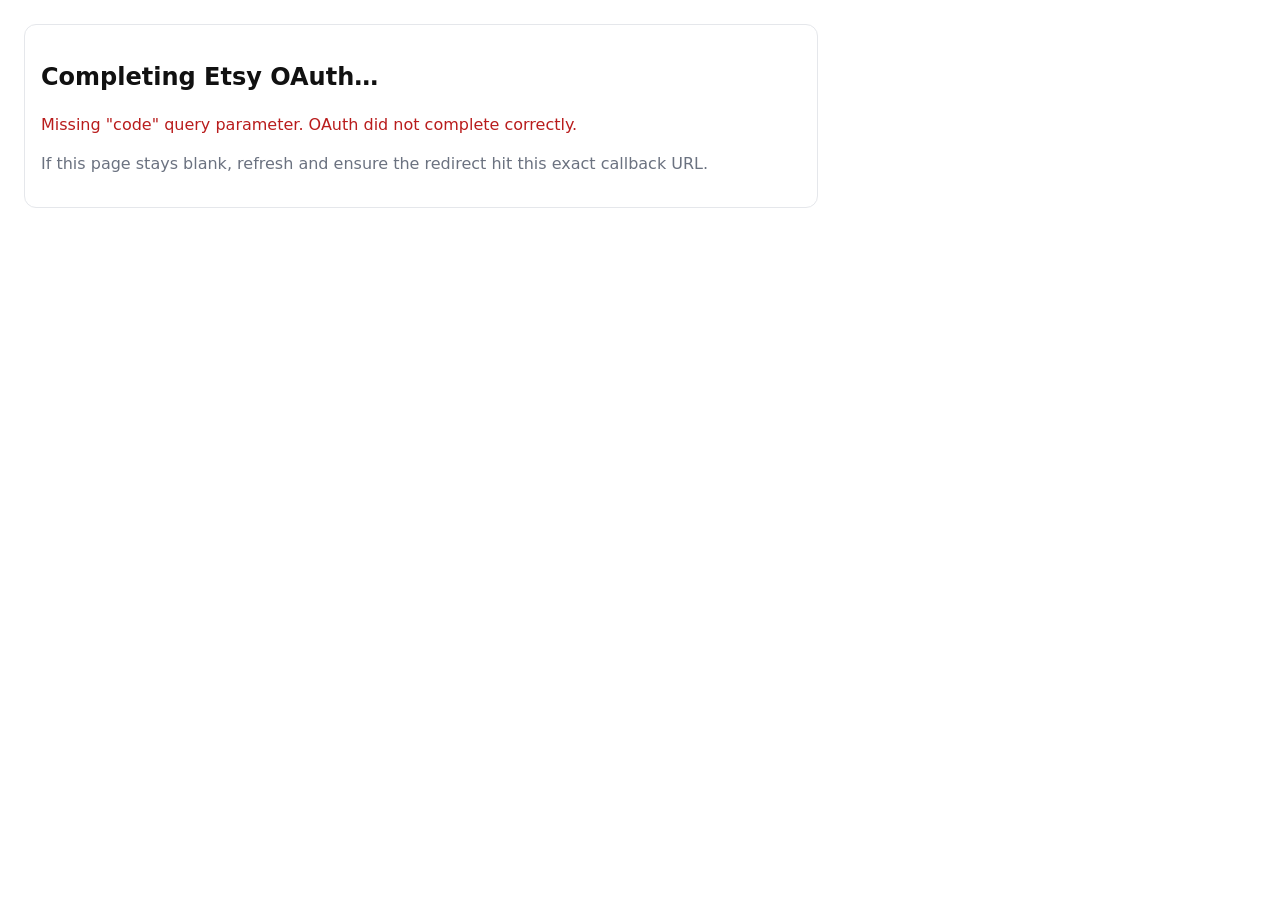
==== oauth/callback/index.html @ bcd549b7 "Add Etsy OAuth callback handler (PKCE + token exchange)" ====
<!doctype html>
<html lang="en">
  <head>
    <meta charset="utf-8" />
    <meta name="viewport" content="width=device-width, initial-scale=1" />
    <title>Autonomiq Etsy OAuth Callback</title>
    <style>
      body{font-family:system-ui,-apple-system,Segoe UI,Roboto,Arial,sans-serif;margin:24px;line-height:1.4;color:#111}
      code{background:#f3f4f6;padding:2px 6px;border-radius:6px}
      .box{border:1px solid #e5e7eb;border-radius:12px;padding:16px;max-width:760px}
      .ok{color:#166534}
      .err{color:#b91c1c}
    </style>
  </head>
  <body>
    <div class="box">
      <h2>Completing Etsy OAuth…</h2>
      <p id="status">Starting…</p>
      <p style="margin-top:12px; color:#6b7280;">If this page stays blank, refresh and ensure the redirect hit this exact callback URL.</p>
    </div>

    <script>
      const CALLBACK_URL = 'https://autonomiqpower.github.io/autonomiq-etsy/oauth/callback';
      const ETSY_CLIENT_ID = 'wnlk7pleyef9fdvt13al8ylf'; // keystring (not a secret)
      const TOKEN_ENDPOINT = 'https://api.etsy.com/v3/public/oauth/token';
      const STORAGE_KEY = 'starnet:etsy:oauth_tokens';

      const statusEl = document.getElementById('status');
      const setStatus = (msg, cls) => {
        statusEl.textContent = msg;
        statusEl.className = cls || '';
      };

      const base64urlToText = (b64url) => {
        const b64 = b64url.replace(/-/g, '+').replace(/_/g, '/');
        const pad = b64.length % 4 === 0 ? '' : '='.repeat(4 - (b64.length % 4));
        const bin = atob(b64 + pad);
        // Convert UTF-8 bytes to string
        const bytes = Uint8Array.from(bin, c => c.charCodeAt(0));
        return new TextDecoder('utf-8').decode(bytes);
      };

      const urlParams = new URLSearchParams(window.location.search);
      const code = urlParams.get('code');
      const state = urlParams.get('state');

      if (!code) {
        setStatus('Missing "code" query parameter. OAuth did not complete correctly.', 'err');
      } else if (!state) {
        setStatus('Missing "state" query parameter. OAuth did not complete correctly.', 'err');
      } else {
        (async () => {
          try {
            setStatus('Validating state and PKCE verifier…');

            // We encoded {s: <csrf>, v: <code_verifier>} into the state value.
            const stateObj = JSON.parse(base64urlToText(state));
            const code_verifier = stateObj && stateObj.v;
            const csrf = stateObj && stateObj.s;

            if (!code_verifier) {
              throw new Error('Could not recover PKCE code_verifier from state.');
            }

            // Exchange authorization code for access_token + refresh_token
            setStatus('Exchanging authorization code for tokens…');

            const body = new URLSearchParams();
            body.set('grant_type', 'authorization_code');
            body.set('client_id', ETSY_CLIENT_ID);
            body.set('redirect_uri', CALLBACK_URL);
            body.set('code', code);
            body.set('code_verifier', code_verifier);

            const resp = await fetch(TOKEN_ENDPOINT, {
              method: 'POST',
              headers: { 'Content-Type': 'application/x-www-form-urlencoded' },
              body: body.toString(),
            });

            const data = await resp.json().catch(() => ({}));

            if (!resp.ok) {
              const detail = data && (data.error || data.error_description) ? (data.error + ': ' + data.error_description) : JSON.stringify(data);
              throw new Error('Token exchange failed: HTTP ' + resp.status + ' — ' + detail);
            }

            // Etsy returns access_token (Bearer) and refresh_token.
            const tokenPayload = {
              access_token: data.access_token,
              refresh_token: data.refresh_token,
              expires_in: data.expires_in,
              token_type: data.token_type,
              scope: data.scope,
              received_at: new Date().toISOString(),
              // Not used by StarNet directly; helps traceability.
              csrf_hint: csrf,
            };

            // Store in browser storage so the next step can pick it up if needed.
            localStorage.setItem(STORAGE_KEY, JSON.stringify(tokenPayload));

            // Also download a JSON file for secure import into StarNet.
            const blob = new Blob([JSON.stringify(tokenPayload, null, 2)], { type: 'application/json' });
            const dlUrl = URL.createObjectURL(blob);
            const a = document.createElement('a');
            a.href = dlUrl;
            a.download = 'etsy-oauth-tokens.json';
            document.body.appendChild(a);
            a.click();
            a.remove();
            URL.revokeObjectURL(dlUrl);

            setStatus('OAuth complete. Tokens downloaded to your device as etsy-oauth-tokens.json.', 'ok');
          } catch (e) {
            console.error(e);
            setStatus(String(e && e.message ? e.message : e), 'err');
          }
        })();
      }
    </script>
  </body>
</html>
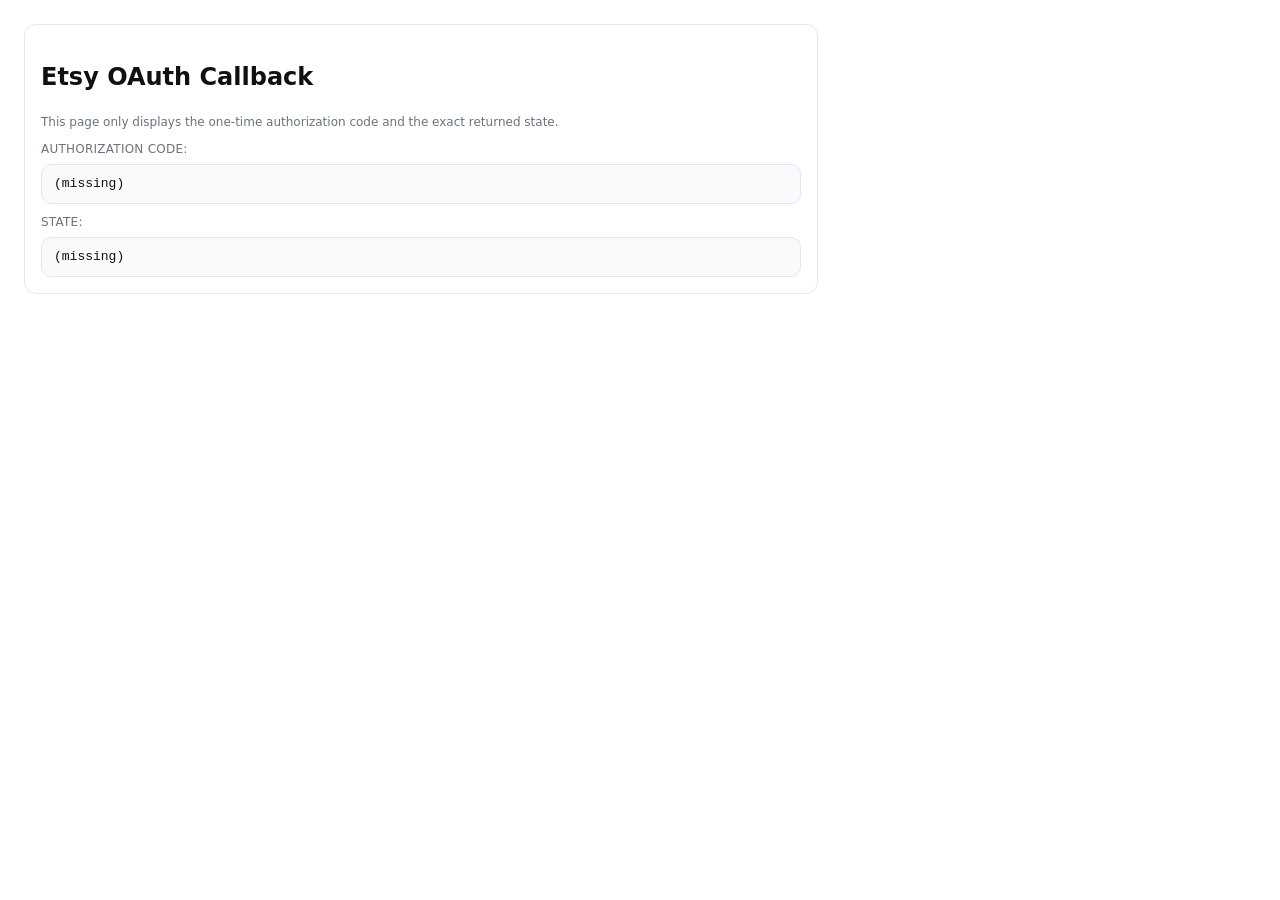
==== commit 9c2511d1: "Fix Etsy OAuth callback: display only code and state (no token exchange/storage)" ====
--- a/oauth/callback/index.html
+++ b/oauth/callback/index.html
@@ -5,119 +5,61 @@
     <meta name="viewport" content="width=device-width, initial-scale=1" />
     <title>Autonomiq Etsy OAuth Callback</title>
     <style>
-      body{font-family:system-ui,-apple-system,Segoe UI,Roboto,Arial,sans-serif;margin:24px;line-height:1.4;color:#111}
-      code{background:#f3f4f6;padding:2px 6px;border-radius:6px}
-      .box{border:1px solid #e5e7eb;border-radius:12px;padding:16px;max-width:760px}
-      .ok{color:#166534}
-      .err{color:#b91c1c}
+      body {
+        font-family: system-ui, -apple-system, Segoe UI, Roboto, Arial, sans-serif;
+        margin: 24px;
+        line-height: 1.4;
+        color: #111;
+      }
+      .box {
+        border: 1px solid #e5e7eb;
+        border-radius: 12px;
+        padding: 16px;
+        max-width: 760px;
+      }
+      .label {
+        margin-top: 10px;
+        font-size: 12px;
+        color: #6b7280;
+        letter-spacing: 0.02em;
+      }
+      .value {
+        margin-top: 6px;
+        padding: 10px 12px;
+        border: 1px solid #e5e7eb;
+        border-radius: 10px;
+        background: #f9fafb;
+        overflow-wrap: anywhere;
+        word-break: break-word;
+        font-family: ui-monospace, SFMono-Regular, Menlo, Monaco, Consolas, "Liberation Mono", "Courier New", monospace;
+        font-size: 13px;
+      }
+      .hint {
+        margin-top: 8px;
+        color: #6b7280;
+        font-size: 12px;
+      }
     </style>
   </head>
   <body>
     <div class="box">
-      <h2>Completing Etsy OAuth…</h2>
-      <p id="status">Starting…</p>
-      <p style="margin-top:12px; color:#6b7280;">If this page stays blank, refresh and ensure the redirect hit this exact callback URL.</p>
+      <h2>Etsy OAuth Callback</h2>
+      <div class="hint">This page only displays the one-time authorization code and the exact returned state.</div>
+
+      <div class="label">AUTHORIZATION CODE:</div>
+      <div class="value" id="code">(missing)</div>
+
+      <div class="label">STATE:</div>
+      <div class="value" id="state">(missing)</div>
+
+      <script>
+        const urlParams = new URLSearchParams(window.location.search);
+        const code = urlParams.get('code');
+        const state = urlParams.get('state');
+
+        document.getElementById('code').textContent = code ? code : '(missing)';
+        document.getElementById('state').textContent = state ? state : '(missing)';
+      </script>
     </div>
-
-    <script>
-      const CALLBACK_URL = 'https://autonomiqpower.github.io/autonomiq-etsy/oauth/callback';
-      const ETSY_CLIENT_ID = 'wnlk7pleyef9fdvt13al8ylf'; // keystring (not a secret)
-      const TOKEN_ENDPOINT = 'https://api.etsy.com/v3/public/oauth/token';
-      const STORAGE_KEY = 'starnet:etsy:oauth_tokens';
-
-      const statusEl = document.getElementById('status');
-      const setStatus = (msg, cls) => {
-        statusEl.textContent = msg;
-        statusEl.className = cls || '';
-      };
-
-      const base64urlToText = (b64url) => {
-        const b64 = b64url.replace(/-/g, '+').replace(/_/g, '/');
-        const pad = b64.length % 4 === 0 ? '' : '='.repeat(4 - (b64.length % 4));
-        const bin = atob(b64 + pad);
-        // Convert UTF-8 bytes to string
-        const bytes = Uint8Array.from(bin, c => c.charCodeAt(0));
-        return new TextDecoder('utf-8').decode(bytes);
-      };
-
-      const urlParams = new URLSearchParams(window.location.search);
-      const code = urlParams.get('code');
-      const state = urlParams.get('state');
-
-      if (!code) {
-        setStatus('Missing "code" query parameter. OAuth did not complete correctly.', 'err');
-      } else if (!state) {
-        setStatus('Missing "state" query parameter. OAuth did not complete correctly.', 'err');
-      } else {
-        (async () => {
-          try {
-            setStatus('Validating state and PKCE verifier…');
-
-            // We encoded {s: <csrf>, v: <code_verifier>} into the state value.
-            const stateObj = JSON.parse(base64urlToText(state));
-            const code_verifier = stateObj && stateObj.v;
-            const csrf = stateObj && stateObj.s;
-
-            if (!code_verifier) {
-              throw new Error('Could not recover PKCE code_verifier from state.');
-            }
-
-            // Exchange authorization code for access_token + refresh_token
-            setStatus('Exchanging authorization code for tokens…');
-
-            const body = new URLSearchParams();
-            body.set('grant_type', 'authorization_code');
-            body.set('client_id', ETSY_CLIENT_ID);
-            body.set('redirect_uri', CALLBACK_URL);
-            body.set('code', code);
-            body.set('code_verifier', code_verifier);
-
-            const resp = await fetch(TOKEN_ENDPOINT, {
-              method: 'POST',
-              headers: { 'Content-Type': 'application/x-www-form-urlencoded' },
-              body: body.toString(),
-            });
-
-            const data = await resp.json().catch(() => ({}));
-
-            if (!resp.ok) {
-              const detail = data && (data.error || data.error_description) ? (data.error + ': ' + data.error_description) : JSON.stringify(data);
-              throw new Error('Token exchange failed: HTTP ' + resp.status + ' — ' + detail);
-            }
-
-            // Etsy returns access_token (Bearer) and refresh_token.
-            const tokenPayload = {
-              access_token: data.access_token,
-              refresh_token: data.refresh_token,
-              expires_in: data.expires_in,
-              token_type: data.token_type,
-              scope: data.scope,
-              received_at: new Date().toISOString(),
-              // Not used by StarNet directly; helps traceability.
-              csrf_hint: csrf,
-            };
-
-            // Store in browser storage so the next step can pick it up if needed.
-            localStorage.setItem(STORAGE_KEY, JSON.stringify(tokenPayload));
-
-            // Also download a JSON file for secure import into StarNet.
-            const blob = new Blob([JSON.stringify(tokenPayload, null, 2)], { type: 'application/json' });
-            const dlUrl = URL.createObjectURL(blob);
-            const a = document.createElement('a');
-            a.href = dlUrl;
-            a.download = 'etsy-oauth-tokens.json';
-            document.body.appendChild(a);
-            a.click();
-            a.remove();
-            URL.revokeObjectURL(dlUrl);
-
-            setStatus('OAuth complete. Tokens downloaded to your device as etsy-oauth-tokens.json.', 'ok');
-          } catch (e) {
-            console.error(e);
-            setStatus(String(e && e.message ? e.message : e), 'err');
-          }
-        })();
-      }
-    </script>
   </body>
 </html>
